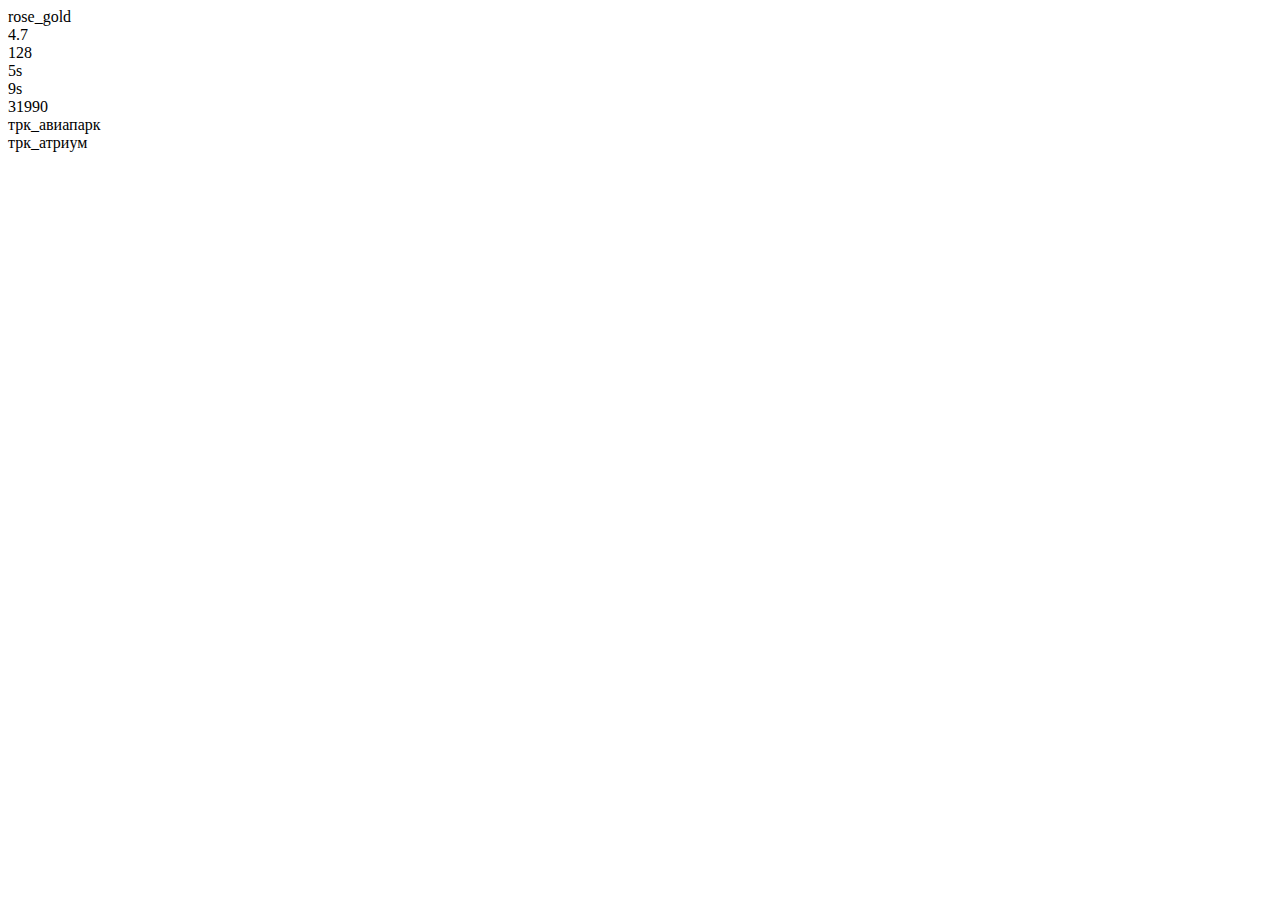
==== filter_test/index.html @ f75f97f9 "filter_test" ====
<!doctype html>
<html lang="">

<head>
  <meta charset="utf-8">

  <title>Chat Bot Prototype</title>

  <meta name="description" content="">
  <meta name="viewport" content="width=device-width, initial-scale=1">

</head>
<body>

<script src="index.js"></script>


</body>

</html>
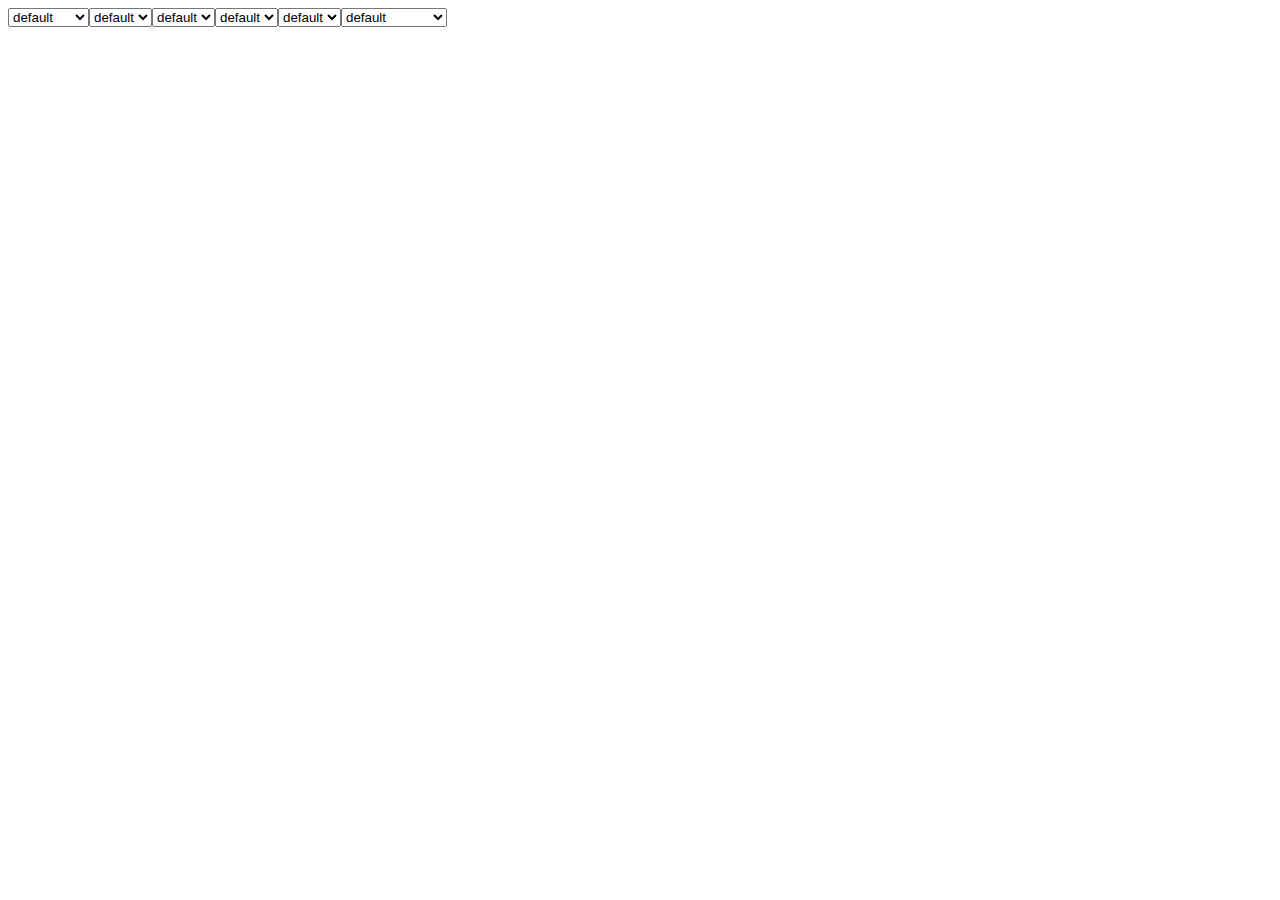
==== commit 0e47a5f0: "filter_test" ====
--- a/filter_test/index.html
+++ b/filter_test/index.html
@@ -12,9 +12,12 @@
 </head>
 <body>
 
-<script src="index.js"></script>
+<div id="select-block">
 
+</div>
 
 </body>
 
+<script type="module" defer src="main.js"></script>
+
 </html>
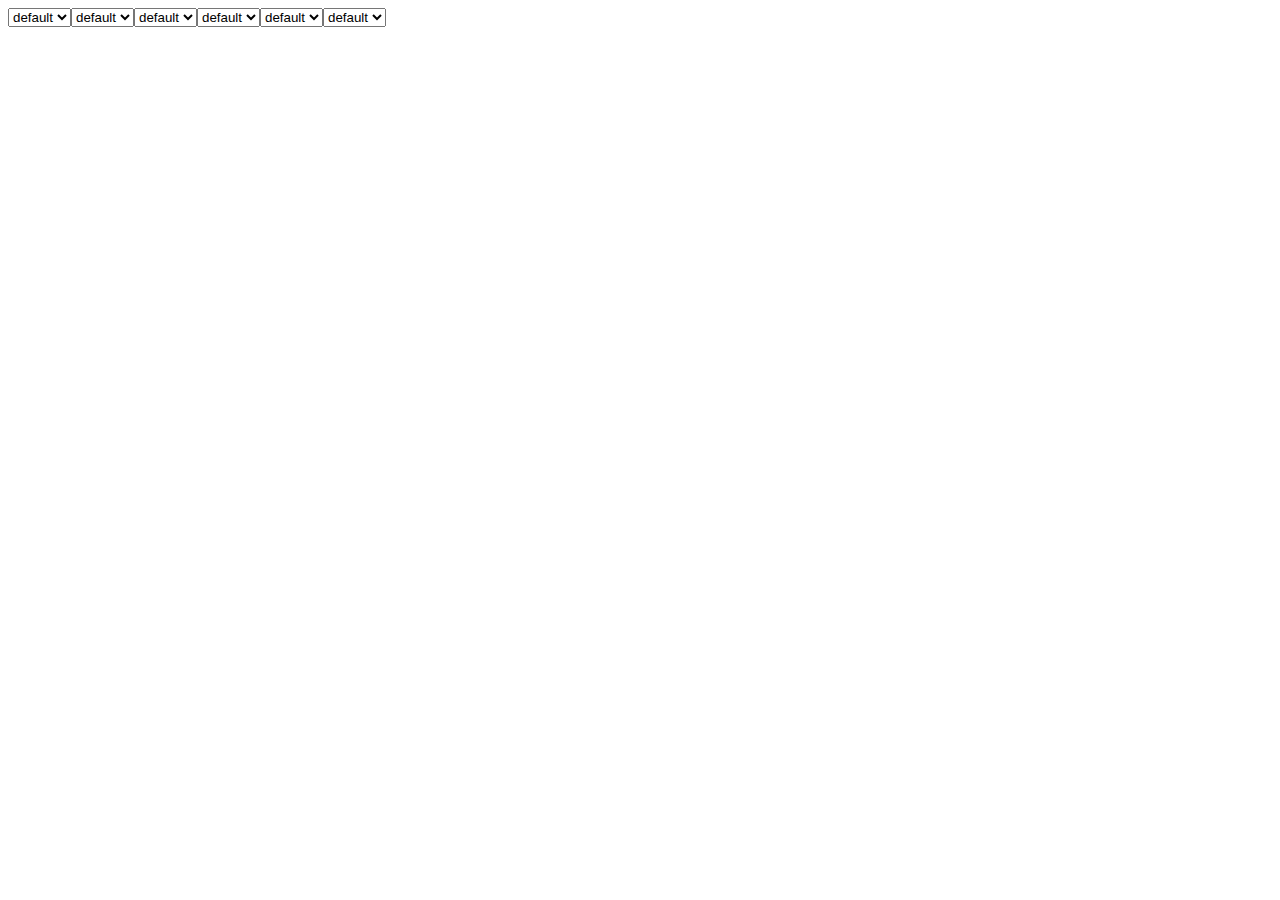
==== commit 2cc69ac4: "filter_test" ====
--- a/filter_test/index.html
+++ b/filter_test/index.html
@@ -9,8 +9,11 @@
   <meta name="description" content="">
   <meta name="viewport" content="width=device-width, initial-scale=1">
 
+  <script src="filter.js"></script>
+  <script src="main.js"></script>
+
 </head>
-<body>
+<body onload="init()">
 
 <div id="select-block">
 
@@ -18,6 +21,4 @@
 
 </body>
 
-<script type="module" defer src="main.js"></script>
-
 </html>
